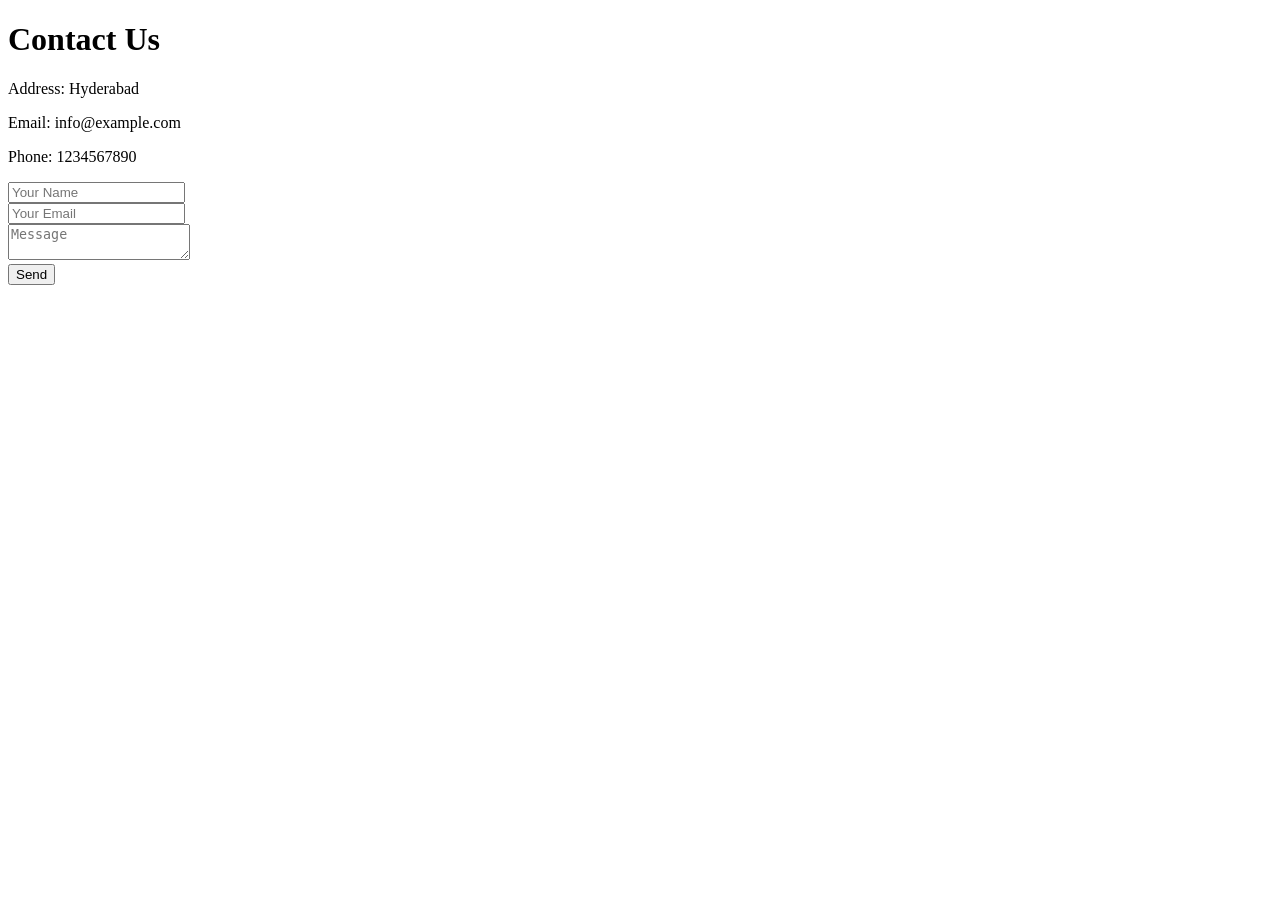
==== contact.html @ c5612942 "Add files via upload" ====
<!DOCTYPE html>
<html>
<head>
    <title>Contact</title>
    <link rel="stylesheet" href="css/styles.css">
</head>
<body>

<h1>Contact Us</h1>

<p>Address: Hyderabad</p>
<p>Email: info@example.com</p>
<p>Phone: 1234567890</p>

<form>
    <input type="text" placeholder="Your Name"><br>
    <input type="email" placeholder="Your Email"><br>
    <textarea placeholder="Message"></textarea><br>
    <button>Send</button>
</form>

</body>
</html>
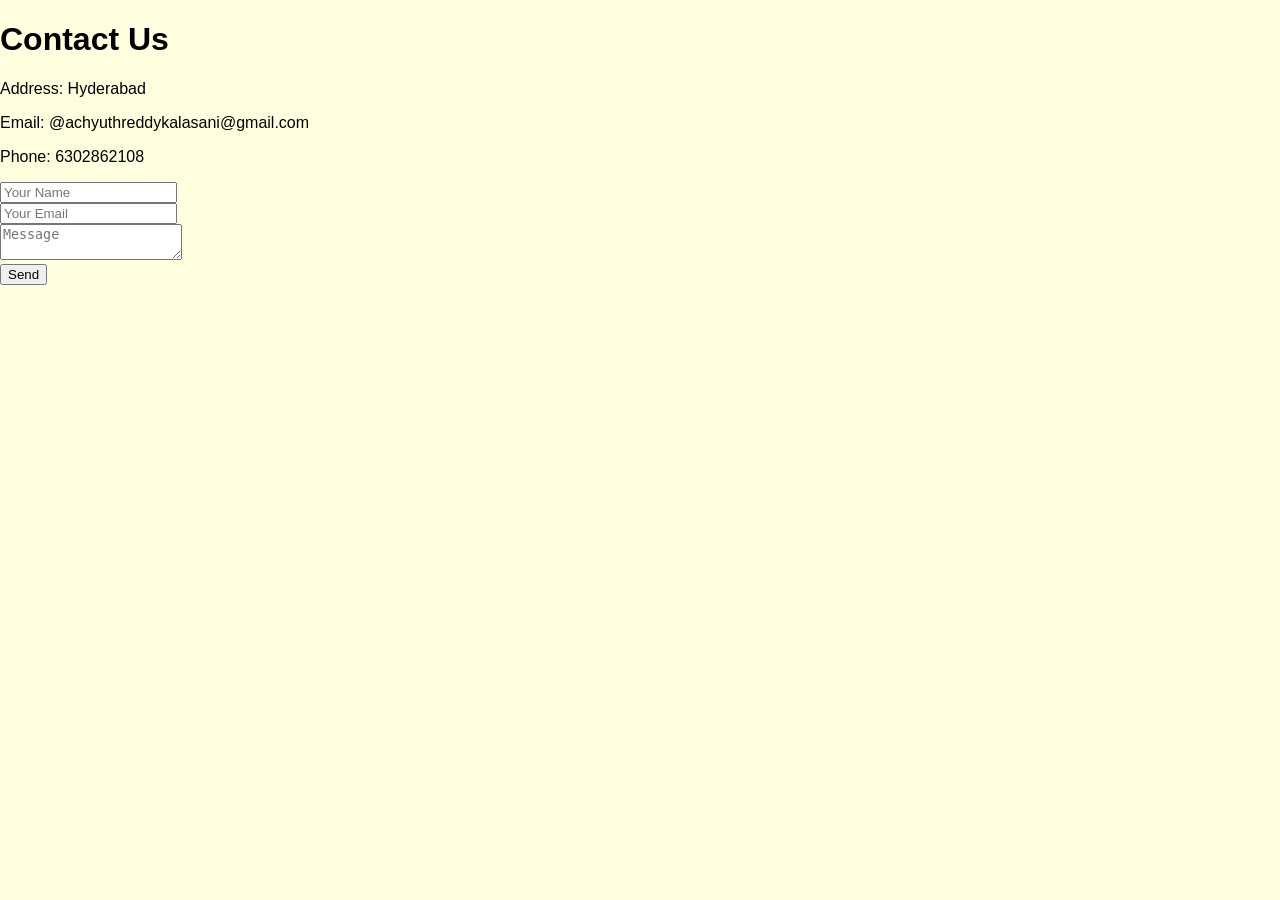
==== commit c34f82cc: "Update contact.html" ====
--- a/contact.html
+++ b/contact.html
@@ -9,8 +9,8 @@
 <h1>Contact Us</h1>
 
 <p>Address: Hyderabad</p>
-<p>Email: info@example.com</p>
-<p>Phone: 1234567890</p>
+<p>Email: @achyuthreddykalasani@gmail.com</p>
+<p>Phone: 6302862108</p>
 
 <form>
     <input type="text" placeholder="Your Name"><br>
--- a/css/styles.css
+++ b/css/styles.css
@@ -0,0 +1,92 @@
+body {
+    background-color: lightyellow;
+    font-family: Arial;
+    margin: 0;
+    padding: 0;
+}
+
+nav {
+    background: rgb(147, 114, 136);
+    color: white;
+    padding: 10px;
+}
+
+nav ul {
+    display: flex;
+    list-style: none;
+    gap: 15px;
+}
+
+.banner {
+    text-align: center;
+    padding: 50px;
+    background: lightblue;
+}
+
+.grid {
+    display: grid;
+    grid-template-columns: repeat(2, 1fr);
+    gap: 20px;
+    padding: 20px;
+}
+
+.card {
+    border: 1px solid gray;
+    padding: 15px;
+}
+
+button:hover {
+    background: green;
+    color: white;
+}
+ .course-card {
+                display: flex;
+                gap: 20px;
+                align-items: flex-start;
+            }
+.course-card img {
+                flex-shrink: 0;
+            }
+.course-info {
+                flex: 1;
+            }
+/* ===== COMMON FORM STYLE (Login + Register) ===== */
+
+.form-container {
+    background: white;
+    padding: 20px;
+    border-radius: 8px;
+    max-width: 400px;
+    margin: 80px auto;
+    border: 1px solid gray; /* reuse your card style */
+}
+
+/* reuse input style */
+.form-container input {
+    width: 100%;
+    padding: 10px;
+    margin-bottom: 10px;
+    border: 1px solid gray;
+    border-radius: 4px;
+}
+
+/* reuse button hover already written */
+
+/* message */
+.message {
+    margin-top: 10px;
+    padding: 10px;
+    display: none;
+}
+
+.message.success {
+    color: green;
+}
+
+.message.error {
+    color: red;
+}
+
+.center-text {
+    text-align: center;
+}
